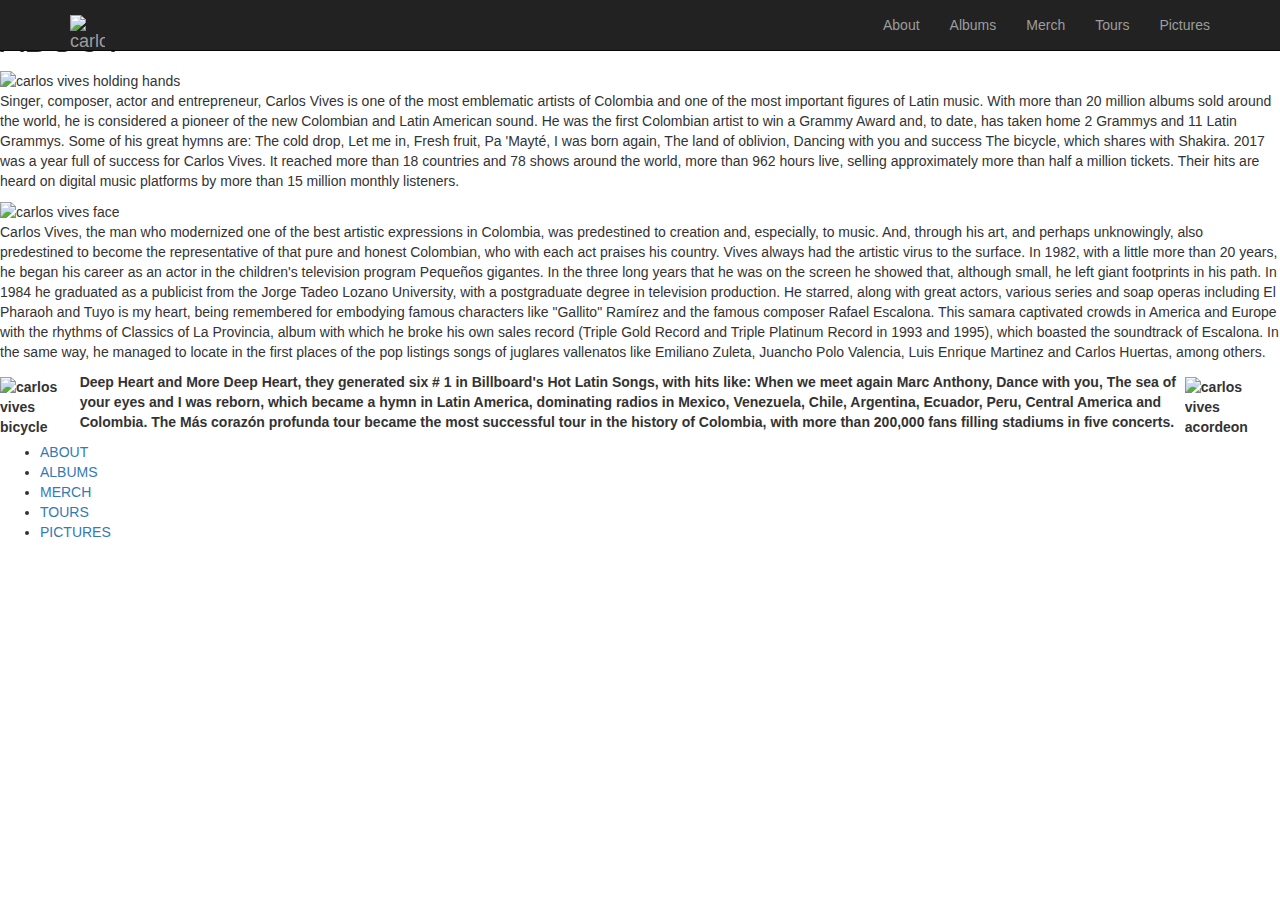
==== about.html @ f35f35a6 "Pictures" ====
<!DOCTYPE html>
<html lang="en">

<head>
  <meta charset="utf-8" />
  <title> About </title>

  <link rel="stylesheet" href="https://maxcdn.bootstrapcdn.com/bootstrap/3.3.7/css/bootstrap.min.css"
  integrity="sha384-BVYiiSIFeK1dGmJRAkycuHAHRg32OmUcww7on3RYdg4Va+PmSTsz/K68vbdEjh4u" crossorigin="anonymous">
    <link href="./assets/stylesheets/about.css" rel="stylesheet" type="text/css" />

</head>

<body>

<section class="head">
  <h1> ABOUT </h1>
</section>

  <nav class="navbar navbar-inverse navbar-fixed-top">
        <div class="container">
          <div class="navbar-header">
            <button type="button" class="navbar-toggle collapsed" data-toggle="collapse"
            data-target="#navbar" aria-expanded="false" aria-controls="navbar">
              <span class="sr-only">Toggle navigation</span>
              <span class="icon-bar"></span>
              <span class="icon-bar"></span>
              <span class="icon-bar"></span>
            </button>
            <a class="navbar-brand" href="/"> <img src="./assets/images/carlos-vives-logo.png"
              width="35" height="35" alt="carlos vives logo" /></a>
          </div>
          <div id="navbar" class="collapse navbar-collapse">
            <ul class="nav navbar-nav navbar-right">
              <li><a href="about.html"> About </a></li>
              <li><a href="albums.html"> Albums </a></li>
              <li><a href="merch.html"> Merch </a></li>
              <li><a href="tours.html"> Tours </a></li>
              <li><a href="pics.html"> Pictures </a></li>
            </ul>
          </div>
        </div>
      </nav>

<section class="image-one"><span>
    <img src="./assets/images/carlos-vives-hands.jpg" width="690" height="352"
  alt="carlos vives holding hands" /></a></section>
  <link href="https://fonts.googleapis.com/css?family=Ubuntu+Condensed" rel="stylesheet">
    <p> Singer, composer, actor and entrepreneur, Carlos
    Vives is one of the most emblematic artists of Colombia and one of the most
    important figures of Latin music. With more than 20 million albums sold
    around the world, he is considered a pioneer of the new Colombian and Latin
    American sound. He was the first Colombian artist to win a Grammy Award and,
    to date, has taken home 2 Grammys and 11 Latin Grammys. Some of his great
    hymns are: The cold drop, Let me in, Fresh fruit, Pa 'Mayté, I was born
    again, The land of oblivion, Dancing with you and success The bicycle,
    which shares with Shakira.
    2017 was a year full of success for Carlos Vives. It reached more than
    18 countries and 78 shows around the world, more than 962 hours live,
    selling approximately more than half a million tickets. Their hits are heard
    on digital music platforms by more than 15 million monthly listeners.</p>
</span>

<section class="image-two"><span>
  <img src="./assets/images/carlos-vives-face.jpg" width="590" height="352" left
  alt="carlos vives face" /></a></section>
    <p class="second">Carlos Vives, the man who modernized one of the best artistic expressions
      in Colombia, was predestined to creation and, especially, to music. And,
      through his art, and perhaps unknowingly, also predestined to become the
      representative of that pure and honest Colombian, who with each act praises
      his country.
      Vives always had the artistic virus to the surface. In 1982, with a little
      more than 20 years, he began his career as an actor in the children's television
      program Pequeños gigantes. In the three long years that he was on the screen
      he showed that, although small, he left giant footprints in his path. In
      1984 he graduated as a publicist from the Jorge Tadeo Lozano University,
      with a postgraduate degree in television production. He starred, along with
      great actors, various series and soap operas including El Pharaoh and Tuyo
      is my heart, being remembered for embodying famous characters like "Gallito"
      Ramírez and the famous composer Rafael Escalona.
      This samara captivated crowds in America and Europe with the rhythms of
      Classics of La Provincia, album with which he broke his own sales record
      (Triple Gold Record and Triple Platinum Record in 1993 and 1995),
      which boasted the soundtrack of Escalona. In the same way, he managed to
      locate in the first places of the pop listings songs of juglares vallenatos
      like Emiliano Zuleta, Juancho Polo Valencia, Luis Enrique Martinez and
      Carlos Huertas, among others.</p>
</span>

<table>
  <thead>
    <tr>
      <th>
        <section class="image-three">
          <img src="./assets/images/carlos-vives-bici.jpg" width="450" height="552" left
          alt="carlos vives bicycle" /></a></section>
      </th>
      <th>
        <p class="third">Deep Heart and More Deep Heart, they generated six # 1 in Billboard's Hot
            Latin Songs, with hits like: When we meet again Marc Anthony, Dance with you,
            The sea of your eyes and I was reborn, which became a hymn in Latin America,
            dominating radios in Mexico, Venezuela, Chile, Argentina, Ecuador, Peru,
            Central America and Colombia. The Más corazón profunda tour became the most
            successful tour in the history of Colombia, with more than 200,000 fans filling
            stadiums in five concerts.</p>
      </th>
      <th>
        <section class="image-fourth">
        <img src="./assets/images/carlos-vives-acordeon.jpg" width="390" height="552" left
          alt="carlos vives acordeon" /></a></section>
      </th>
  </thead>
</table>

<section class="quick-links">
  <ul>
    <li>
    <a href="about.html"> ABOUT </a>
    </li>
    <li>
    <a href="albums.html"> ALBUMS </a>
    </li>
    <li>
    <a href="merch.html"> MERCH </a>
    </li>
    <li>
    <a href="tours.html"> TOURS </a>
    </li>
    <li>
    <a href="pics.html"> PICTURES </a>
    </li>
  </ul>
</section>

<script   src="https://code.jquery.com/jquery-3.3.1.min.js"
integrity="sha256-FgpCb/KJQlLNfOu91ta32o/NMZxltwRo8QtmkMRdAu8="
crossorigin="anonymous"></script>
<script src="https://maxcdn.bootstrapcdn.com/bootstrap/3.3.7/js/bootstrap.min.js"
integrity="sha384-Tc5IQib027qvyjSMfHjOMaLkfuWVxZxUPnCJA7l2mCWNIpG9mGCD8wGNIcPD7Txa"
crossorigin="anonymous"></script>

</body>

</html>
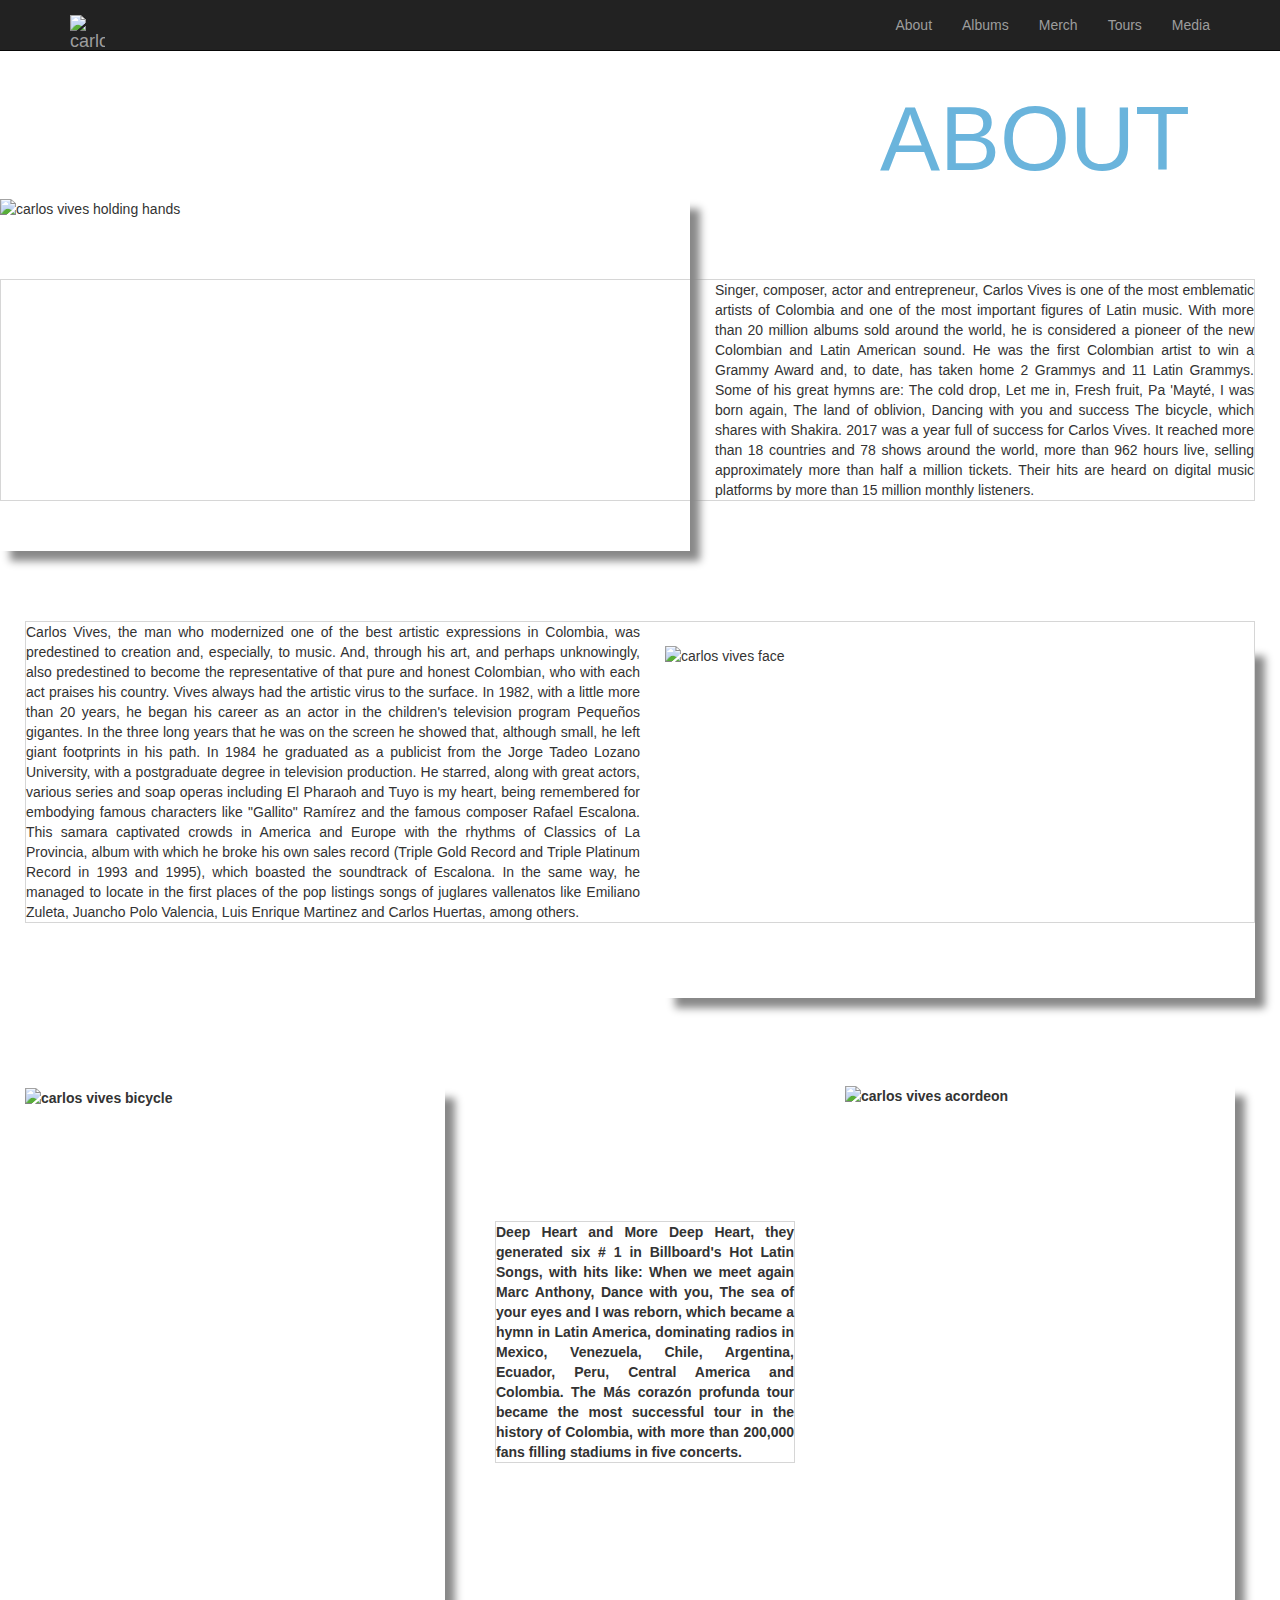
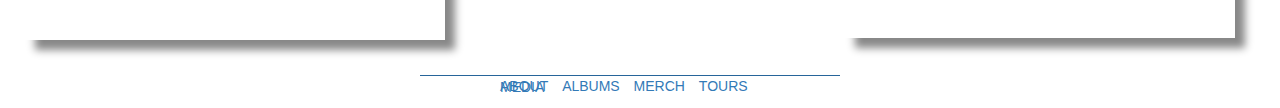
==== commit 7e1616c8: "Media page" ====
--- a/about.html
+++ b/about.html
@@ -36,7 +36,7 @@
               <li><a href="albums.html"> Albums </a></li>
               <li><a href="merch.html"> Merch </a></li>
               <li><a href="tours.html"> Tours </a></li>
-              <li><a href="pics.html"> Pictures </a></li>
+              <li><a href="pics.html"> Media </a></li>
             </ul>
           </div>
         </div>
@@ -92,7 +92,7 @@
     <tr>
       <th>
         <section class="image-three">
-          <img src="./assets/images/carlos-vives-bici.jpg" width="450" height="552" left
+          <img src="./assets/images/carlos-vives-bici.jpg" width="420" height="552" left
           alt="carlos vives bicycle" /></a></section>
       </th>
       <th>
@@ -127,7 +127,7 @@
     <a href="tours.html"> TOURS </a>
     </li>
     <li>
-    <a href="pics.html"> PICTURES </a>
+    <a href="pics.html"> MEDIA </a>
     </li>
   </ul>
 </section>
--- a/assets/stylesheets/about.css
+++ b/assets/stylesheets/about.css
@@ -0,0 +1,92 @@
+h1{
+  font-size: 90px;
+  color: #6AB4DC;
+}
+
+body{
+  font-family: font-family: 'Abel', sans-serif;
+  background: #ffffff;
+}
+
+section.head{
+  margin-top: 90px;
+  margin-right: 90px;
+  font-family: 'Oswald', sans-serif;
+  text-align: right;
+}
+
+section.image-one img{
+  float: left;
+  margin-right: 25px;
+  box-shadow: 10px 10px 8px #888888
+}
+
+p {
+  font-family: 'Ubuntu Condensed', sans-serif;
+  font-size: 14px;
+  margin-top: 90px;
+  margin-bottom: 120px;
+  margin-right: 25px;
+  text-align: justify;
+  border: 1px #3333 solid;
+}
+
+section.image-two img{
+    float: right;
+    margin-right: 25px;
+    margin-left: 25px;
+    margin-top: 25px;
+    box-shadow: 10px 10px 8px #888888
+  }
+
+p.second{
+  margin-top: 90px;
+  margin-bottom: 150px;
+  margin-left: 25px;
+  text-align: justify;
+}
+
+table{
+  margin-bottom: 25px;
+}
+
+section.image-three img{
+    float: left;
+    margin-top: 15px;
+    margin-right: 25px;
+    margin-left: 25px;
+    box-shadow: 10px 10px 8px #888888
+  }
+
+  p.third{
+      margin-left: 25px;
+      width: 300px;
+      text-align: justify;
+
+ }
+
+ section.image-fourth img{
+     float: right;
+     margin-top: 10px;
+     margin-right: 25px;
+     margin-left: 25px;
+     box-shadow: 10px 10px 8px #888888
+     }
+
+section.quick-links{
+  font-family: 'Oswald', sans-serif;
+  margin-left: 420px;
+  margin-top: 10px;
+  display: inline-block;
+    padding: 10px 35px;
+    border-top: 1px solid #27659A;
+    line-height: 1px;
+    width: 420px;
+    text-decoration: none;
+}
+
+section.quick-links > ul > li{
+  display: inline-block;
+  margin-left: 5px;
+  margin-right: 5px;
+  text-shadow:
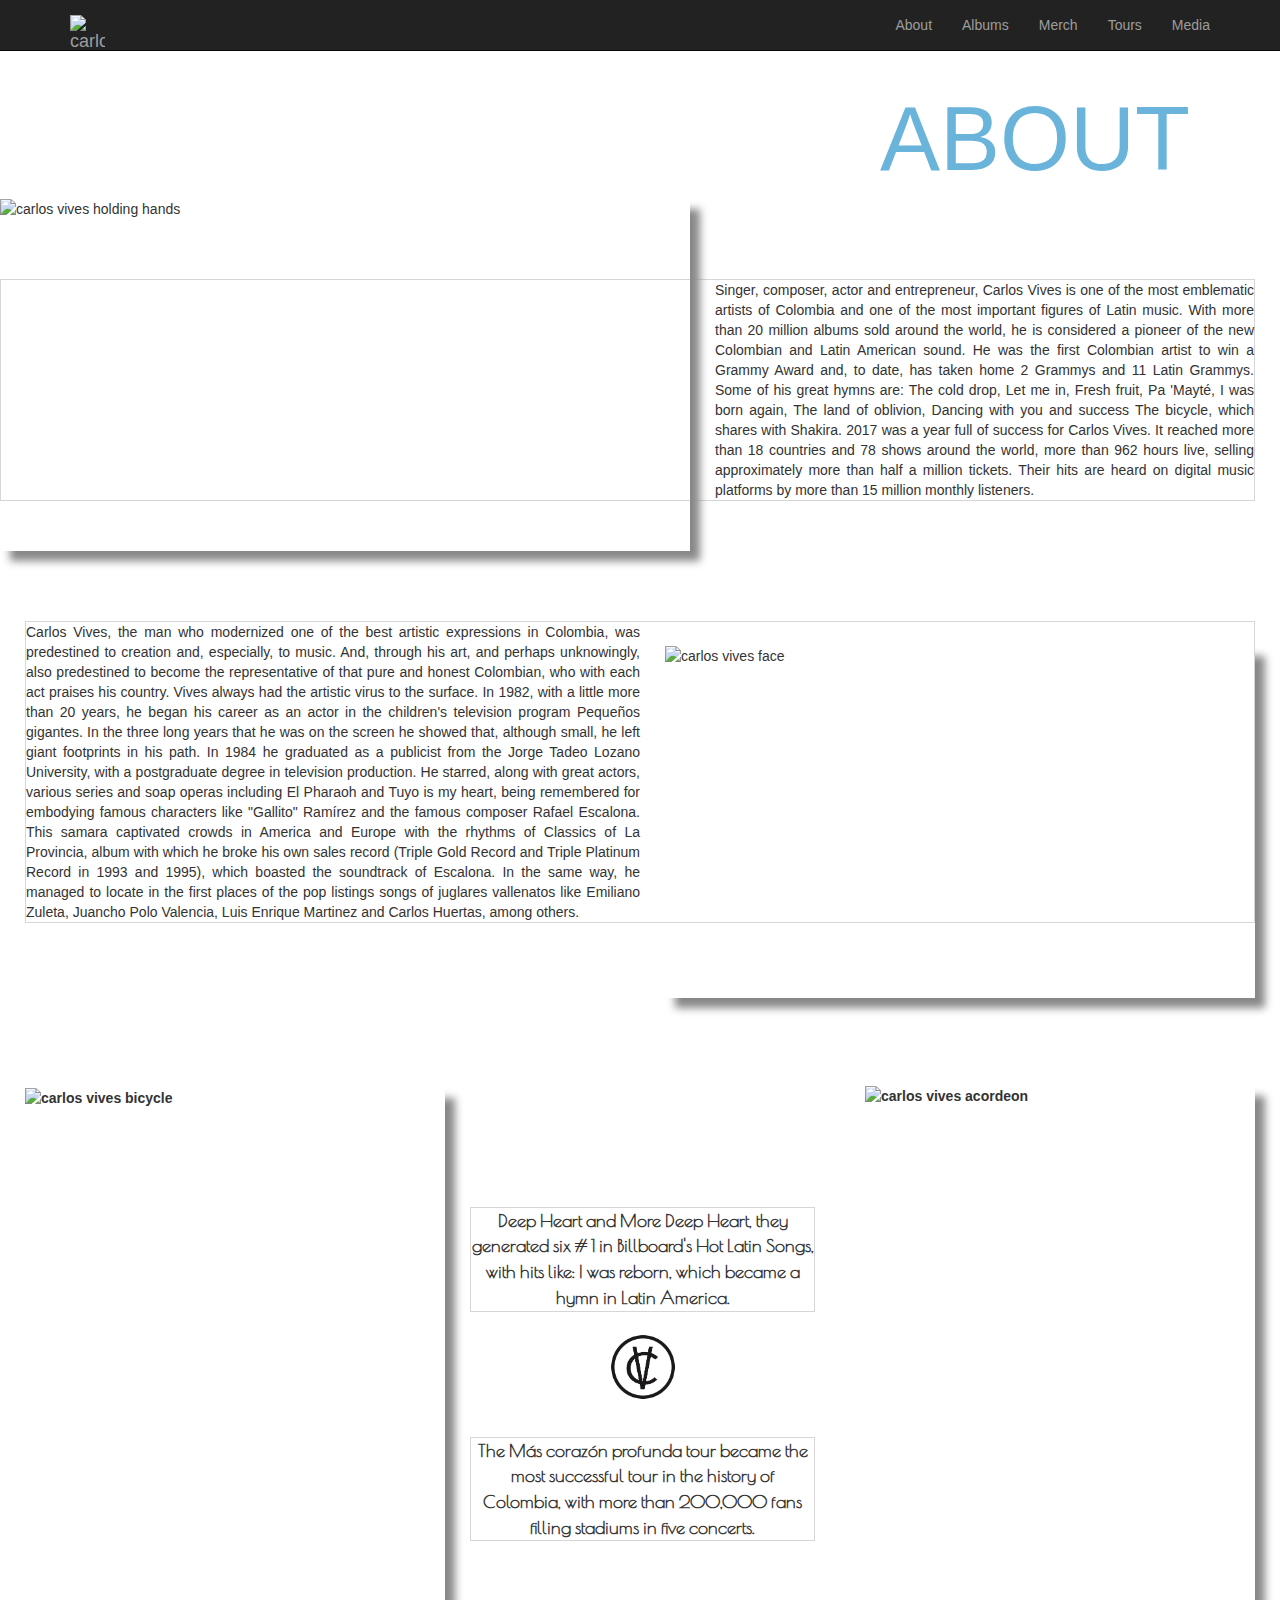
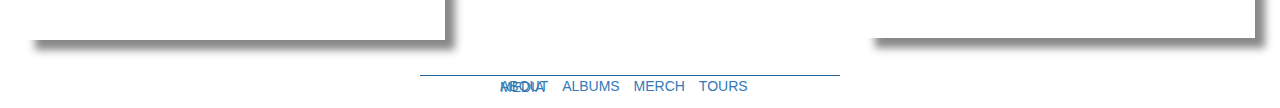
==== commit 918eceea: "FINAL TOUCHES" ====
--- a/about.html
+++ b/about.html
@@ -96,13 +96,13 @@
           alt="carlos vives bicycle" /></a></section>
       </th>
       <th>
+        <link href="https://fonts.googleapis.com/css?family=Poiret+One" rel="stylesheet">
         <p class="third">Deep Heart and More Deep Heart, they generated six # 1 in Billboard's Hot
-            Latin Songs, with hits like: When we meet again Marc Anthony, Dance with you,
-            The sea of your eyes and I was reborn, which became a hymn in Latin America,
-            dominating radios in Mexico, Venezuela, Chile, Argentina, Ecuador, Peru,
-            Central America and Colombia. The Más corazón profunda tour became the most
-            successful tour in the history of Colombia, with more than 200,000 fans filling
-            stadiums in five concerts.</p>
+            Latin Songs, with hits like: I was reborn, which became a hymn in Latin America. </p>
+        <p class="fourth"><img src="./assets/images/carlos-vives-logo-black.jpg" width="100" height="100" center
+          alt="Carlos Vives Logo Black" /> </p>
+        <p class="five">The Más corazón profunda tour became the most successful tour in the history of
+             Colombia, with more than 200,000 fans filling stadiums in five concerts.</p>
       </th>
       <th>
         <section class="image-fourth">
--- a/assets/stylesheets/about.css
+++ b/assets/stylesheets/about.css
@@ -59,12 +59,30 @@
   }
 
   p.third{
-      margin-left: 25px;
-      width: 300px;
-      text-align: justify;
+    font-family: 'Poiret One', cursive;
+    font-size: 18px;
+    margin-top: 40px;
+    margin-bottom: 5px;
+    margin-right: 25px;
+    text-align: center;
+    border: 1px #3333 solid;
+ }
+p.fourth{
+  border: none;
+  text-align: center;
+  margin-bottom: 5px;
+  margin-top: 5px;
+}
 
- }
-
+p.five{
+  font-family: 'Poiret One', cursive;
+  font-size: 18px;
+  margin-top: 20px;
+  margin-bottom: 5px;
+  margin-right: 25px;
+  text-align: center;
+  border: 1px #3333 solid;
+}
  section.image-fourth img{
      float: right;
      margin-top: 10px;
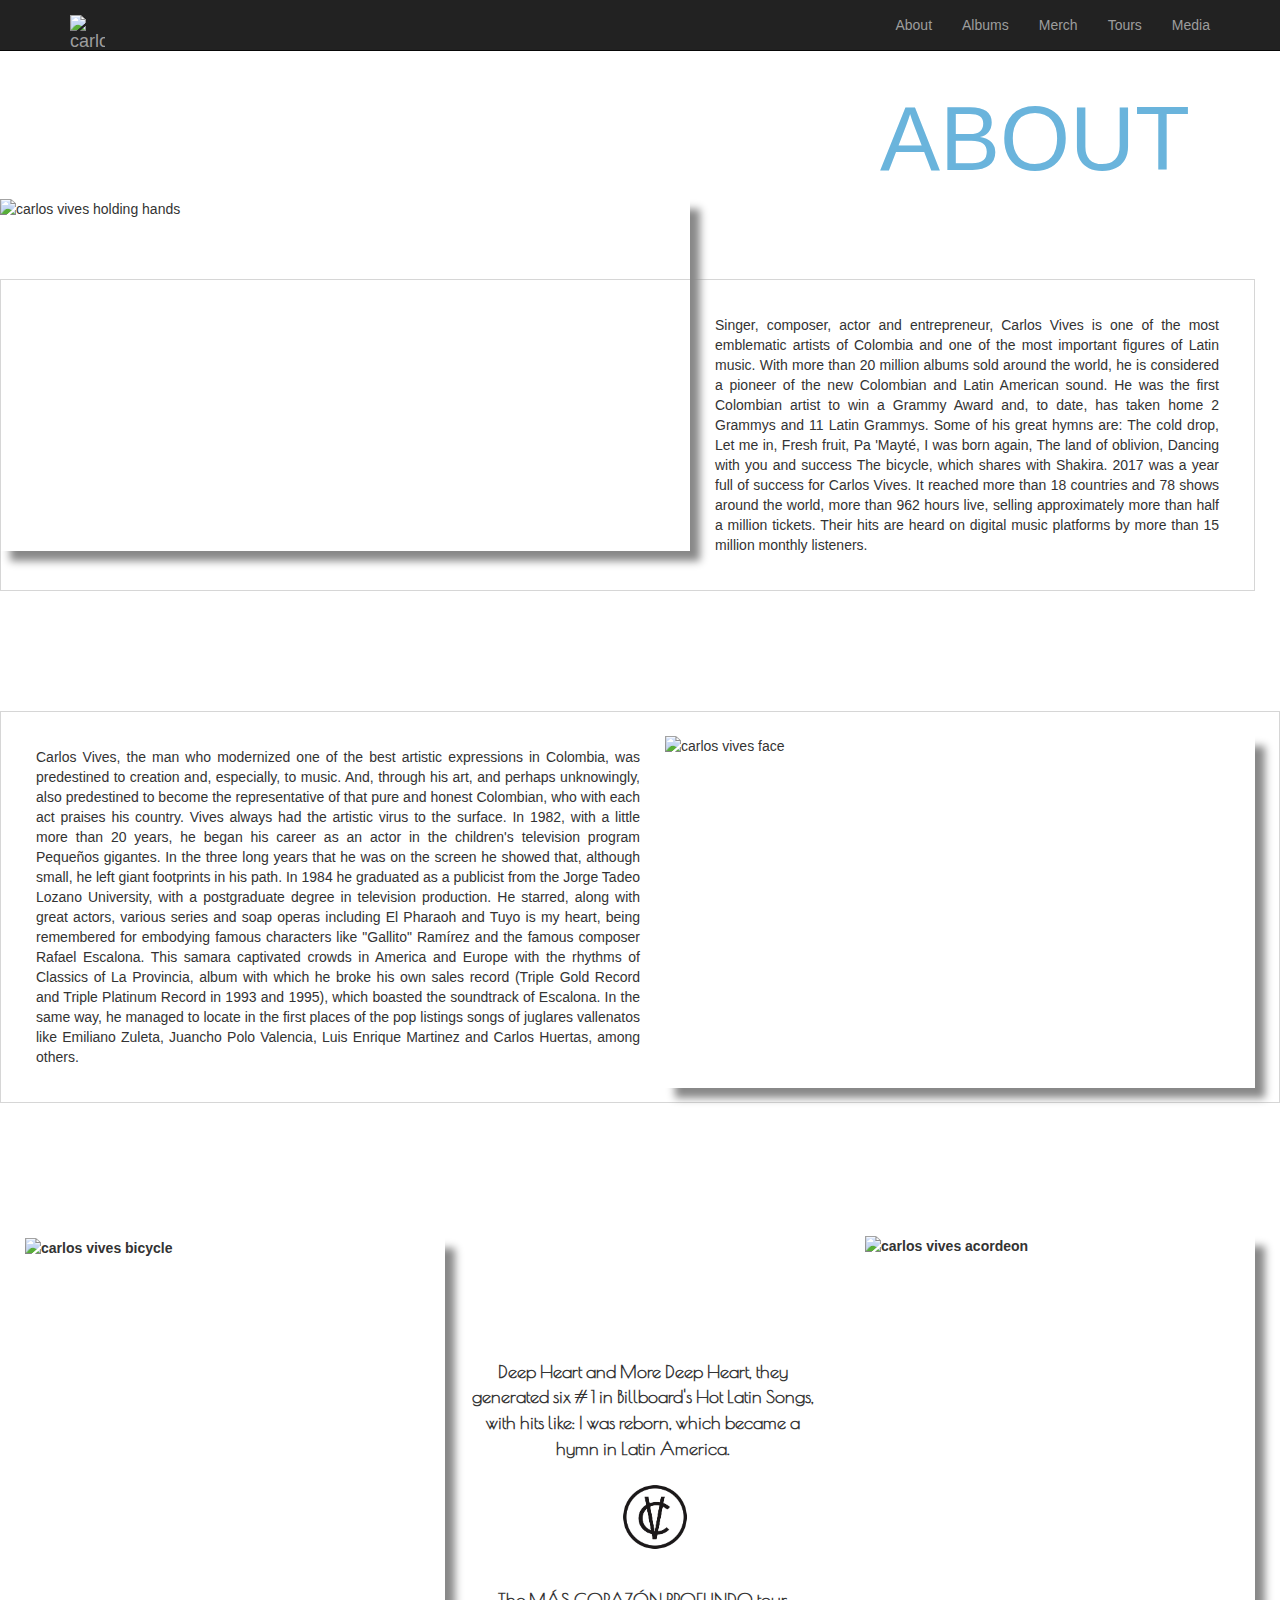
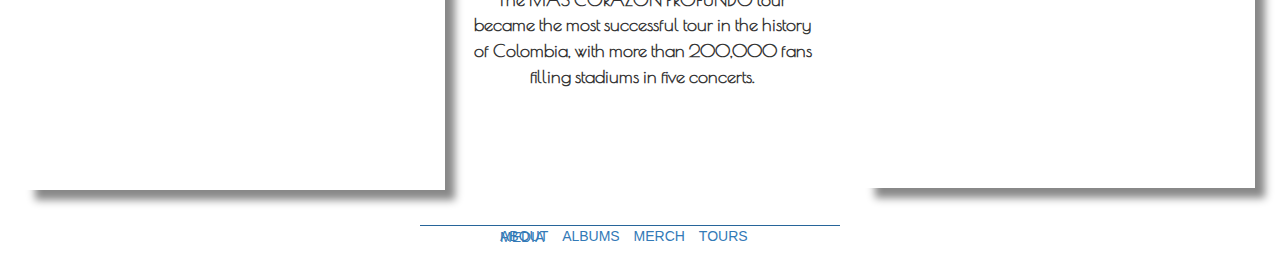
==== commit 77e09dc5: "FIX FIX" ====
--- a/about.html
+++ b/about.html
@@ -46,7 +46,8 @@
     <img src="./assets/images/carlos-vives-hands.jpg" width="690" height="352"
   alt="carlos vives holding hands" /></a></section>
   <link href="https://fonts.googleapis.com/css?family=Ubuntu+Condensed" rel="stylesheet">
-    <p> Singer, composer, actor and entrepreneur, Carlos
+    <p class="first-about">
+      Singer, composer, actor and entrepreneur, Carlos
     Vives is one of the most emblematic artists of Colombia and one of the most
     important figures of Latin music. With more than 20 million albums sold
     around the world, he is considered a pioneer of the new Colombian and Latin
@@ -58,13 +59,15 @@
     2017 was a year full of success for Carlos Vives. It reached more than
     18 countries and 78 shows around the world, more than 962 hours live,
     selling approximately more than half a million tickets. Their hits are heard
-    on digital music platforms by more than 15 million monthly listeners.</p>
+    on digital music platforms by more than 15 million monthly listeners.
+    </p>
 </span>
 
 <section class="image-two"><span>
   <img src="./assets/images/carlos-vives-face.jpg" width="590" height="352" left
   alt="carlos vives face" /></a></section>
-    <p class="second">Carlos Vives, the man who modernized one of the best artistic expressions
+    <p class="second-about">
+      Carlos Vives, the man who modernized one of the best artistic expressions
       in Colombia, was predestined to creation and, especially, to music. And,
       through his art, and perhaps unknowingly, also predestined to become the
       representative of that pure and honest Colombian, who with each act praises
@@ -97,11 +100,11 @@
       </th>
       <th>
         <link href="https://fonts.googleapis.com/css?family=Poiret+One" rel="stylesheet">
-        <p class="third">Deep Heart and More Deep Heart, they generated six # 1 in Billboard's Hot
+        <p class="third-about">Deep Heart and More Deep Heart, they generated six # 1 in Billboard's Hot
             Latin Songs, with hits like: I was reborn, which became a hymn in Latin America. </p>
-        <p class="fourth"><img src="./assets/images/carlos-vives-logo-black.jpg" width="100" height="100" center
+        <p class="fourth-img"><img src="./assets/images/carlos-vives-logo-black.jpg" width="100" height="100" center
           alt="Carlos Vives Logo Black" /> </p>
-        <p class="five">The Más corazón profunda tour became the most successful tour in the history of
+        <p class="five-about">The MÁS CORAZÓN PROFUNDO tour became the most successful tour in the history of
              Colombia, with more than 200,000 fans filling stadiums in five concerts.</p>
       </th>
       <th>
--- a/assets/stylesheets/about.css
+++ b/assets/stylesheets/about.css
@@ -21,7 +21,7 @@
   box-shadow: 10px 10px 8px #888888
 }
 
-p {
+p.first-about {
   font-family: 'Ubuntu Condensed', sans-serif;
   font-size: 14px;
   margin-top: 90px;
@@ -29,6 +29,21 @@
   margin-right: 25px;
   text-align: justify;
   border: 1px #3333 solid;
+  padding-top: 35px;
+  padding-right: 35px;
+  padding-bottom: 35px;
+}
+
+p.second-about {
+  font-family: 'Ubuntu Condensed', sans-serif;
+  font-size: 14px;
+  margin-top: 90px;
+  margin-bottom: 120px;
+  text-align: justify;
+  border: 1px #3333 solid;
+  padding-top: 35px;
+  padding-left: 35px;
+  padding-bottom: 35px;
 }
 
 section.image-two img{
@@ -58,30 +73,28 @@
     box-shadow: 10px 10px 8px #888888
   }
 
-  p.third{
+  p.third-about{
     font-family: 'Poiret One', cursive;
     font-size: 18px;
     margin-top: 40px;
     margin-bottom: 5px;
     margin-right: 25px;
     text-align: center;
-    border: 1px #3333 solid;
  }
-p.fourth{
+p.fourth-img{
   border: none;
   text-align: center;
   margin-bottom: 5px;
   margin-top: 5px;
 }
 
-p.five{
+p.five-about{
   font-family: 'Poiret One', cursive;
   font-size: 18px;
   margin-top: 20px;
   margin-bottom: 5px;
   margin-right: 25px;
   text-align: center;
-  border: 1px #3333 solid;
 }
  section.image-fourth img{
      float: right;
